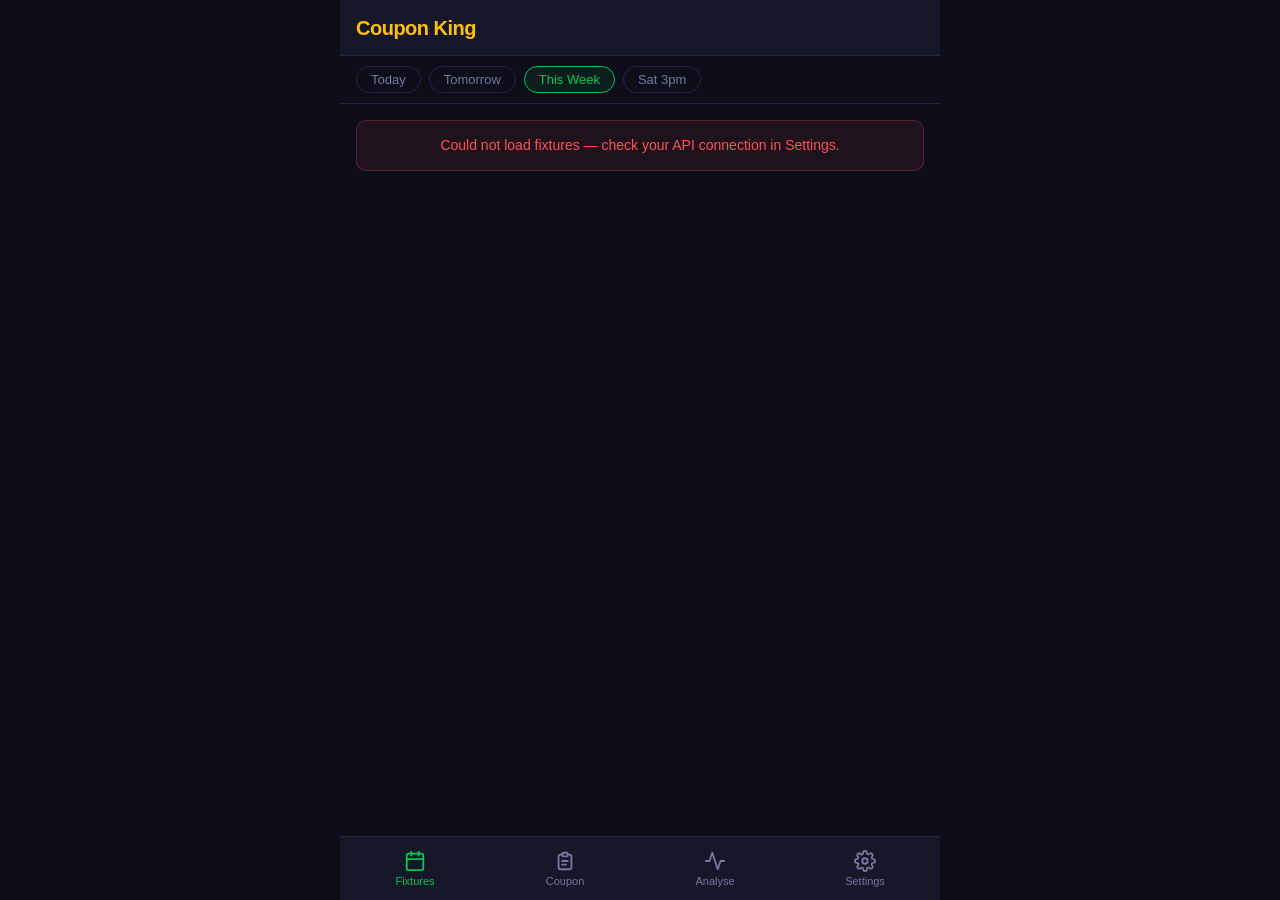
==== docs/index.html @ db291f1c "Rename frontend to docs for GitHub Pages" ====
<!DOCTYPE html>
<html lang="en">
<head>
  <meta charset="UTF-8" />
  <meta name="viewport" content="width=device-width, initial-scale=1.0, viewport-fit=cover" />
  <meta name="theme-color" content="#0d0e1a" />
  <meta name="description" content="Build and analyse UK football accumulator coupons" />
  <meta name="apple-mobile-web-app-capable" content="yes" />
  <meta name="apple-mobile-web-app-status-bar-style" content="black-translucent" />
  <title>Coupon King</title>
  <link rel="manifest" href="manifest.json" />
  <link rel="stylesheet" href="style.css" />
</head>
<body>

  <header class="app-header">
    <span class="app-title">Coupon King</span>
    <span class="header-badge" id="header-badge"></span>
  </header>

  <!-- Sticky filter bar, rendered by JS on the fixtures view -->
  <div id="filter-area"></div>

  <main id="main-content">
    <div class="loading">Loading fixtures&hellip;</div>
  </main>

  <nav class="bottom-nav" role="navigation" aria-label="Main navigation">
    <button class="nav-btn active" data-view="fixtures" aria-label="Fixtures">
      <svg class="nav-icon" viewBox="0 0 24 24" fill="none" stroke="currentColor" stroke-width="2" stroke-linecap="round">
        <rect x="3" y="4" width="18" height="18" rx="2"/>
        <line x1="16" y1="2" x2="16" y2="6"/>
        <line x1="8"  y1="2" x2="8"  y2="6"/>
        <line x1="3"  y1="10" x2="21" y2="10"/>
      </svg>
      <span>Fixtures</span>
    </button>

    <button class="nav-btn" data-view="coupon" aria-label="Coupon">
      <span class="nav-pip" id="nav-pip"></span>
      <svg class="nav-icon" viewBox="0 0 24 24" fill="none" stroke="currentColor" stroke-width="2" stroke-linecap="round" stroke-linejoin="round">
        <path d="M9 5H7a2 2 0 00-2 2v12a2 2 0 002 2h10a2 2 0 002-2V7a2 2 0 00-2-2h-2"/>
        <rect x="9" y="3" width="6" height="4" rx="1"/>
        <line x1="9" y1="12" x2="15" y2="12"/>
        <line x1="9" y1="16" x2="13" y2="16"/>
      </svg>
      <span>Coupon</span>
    </button>

    <button class="nav-btn" data-view="analyse" aria-label="Analyse">
      <svg class="nav-icon" viewBox="0 0 24 24" fill="none" stroke="currentColor" stroke-width="2" stroke-linecap="round" stroke-linejoin="round">
        <polyline points="22 12 18 12 15 21 9 3 6 12 2 12"/>
      </svg>
      <span>Analyse</span>
    </button>

    <button class="nav-btn" data-view="settings" aria-label="Settings">
      <svg class="nav-icon" viewBox="0 0 24 24" fill="none" stroke="currentColor" stroke-width="2" stroke-linecap="round" stroke-linejoin="round">
        <circle cx="12" cy="12" r="3"/>
        <path d="M19.4 15a1.65 1.65 0 00.33 1.82l.06.06a2 2 0 010 2.83 2 2 0 01-2.83 0l-.06-.06a1.65 1.65 0 00-1.82-.33 1.65 1.65 0 00-1 1.51V21a2 2 0 01-4 0v-.09A1.65 1.65 0 009 19.4a1.65 1.65 0 00-1.82.33l-.06.06a2 2 0 01-2.83-2.83l.06-.06A1.65 1.65 0 004.68 15a1.65 1.65 0 00-1.51-1H3a2 2 0 010-4h.09A1.65 1.65 0 004.6 9a1.65 1.65 0 00-.33-1.82l-.06-.06a2 2 0 012.83-2.83l.06.06A1.65 1.65 0 009 4.68a1.65 1.65 0 001-1.51V3a2 2 0 014 0v.09a1.65 1.65 0 001 1.51 1.65 1.65 0 001.82-.33l.06-.06a2 2 0 012.83 2.83l-.06.06A1.65 1.65 0 0019.4 9a1.65 1.65 0 001.51 1H21a2 2 0 010 4h-.09a1.65 1.65 0 00-1.51 1z"/>
      </svg>
      <span>Settings</span>
    </button>
  </nav>

  <script src="app.js"></script>
</body>
</html>
---- docs/style.css ----
/* ── Design tokens ─────────────────────────────────────────────────────────── */
:root {
  --bg:          #0d0e1a;
  --surface:     #161729;
  --surface-alt: #1e2038;
  --border:      #252642;
  --accent:      #00c853;
  --brand:       #ffc107;
  --danger:      #ff5252;
  --warning:     #ffab40;
  --text:        #e4e4f0;
  --text-muted:  #7878a0;
  --header-h:    56px;
  --nav-h:       64px;
  --radius:      10px;
}

/* ── Reset ─────────────────────────────────────────────────────────────────── */
*, *::before, *::after { box-sizing: border-box; margin: 0; padding: 0; }

html, body {
  height: 100%;
  background: var(--bg);
  color: var(--text);
  font-family: -apple-system, BlinkMacSystemFont, 'Segoe UI', Roboto, sans-serif;
  font-size: 15px;
  line-height: 1.5;
  -webkit-tap-highlight-color: transparent;
  overscroll-behavior: none;
}

/* ── Header ────────────────────────────────────────────────────────────────── */
.app-header {
  position: fixed;
  top: 0; left: 0; right: 0;
  height: var(--header-h);
  background: var(--surface);
  border-bottom: 1px solid var(--border);
  display: flex;
  align-items: center;
  justify-content: space-between;
  padding: 0 16px;
  z-index: 100;
}

.app-title {
  font-size: 20px;
  font-weight: 800;
  color: var(--brand);
  letter-spacing: -0.5px;
}

.header-badge {
  min-width: 22px;
  height: 22px;
  padding: 0 6px;
  border-radius: 11px;
  background: var(--accent);
  color: #000;
  font-size: 12px;
  font-weight: 700;
  display: none;
  align-items: center;
  justify-content: center;
}

.header-badge.visible { display: flex; }

/* ── Layout ────────────────────────────────────────────────────────────────── */
/* Spacer pushes content below fixed header */
body::before {
  content: '';
  display: block;
  height: var(--header-h);
}

#filter-area {
  position: sticky;
  top: var(--header-h);
  z-index: 90;
  background: var(--bg);
}

main {
  padding-bottom: calc(var(--nav-h) + env(safe-area-inset-bottom, 0px) + 16px);
  min-height: calc(100dvh - var(--header-h) - var(--nav-h));
}

/* ── Filter bar ────────────────────────────────────────────────────────────── */
.filter-bar {
  display: flex;
  gap: 8px;
  padding: 10px 16px;
  overflow-x: auto;
  scrollbar-width: none;
  -ms-overflow-style: none;
  border-bottom: 1px solid var(--border);
  background: var(--bg);
}

.filter-bar::-webkit-scrollbar { display: none; }

.filter-pill {
  flex-shrink: 0;
  padding: 5px 14px;
  border-radius: 20px;
  border: 1px solid var(--border);
  background: transparent;
  color: var(--text-muted);
  font-size: 13px;
  font-weight: 500;
  cursor: pointer;
  white-space: nowrap;
  transition: border-color 0.15s, color 0.15s, background 0.15s;
}

.filter-pill.active,
.filter-pill:hover {
  border-color: var(--accent);
  color: var(--accent);
  background: rgba(0, 200, 83, 0.08);
}

.filter-pill.sat3pm.active {
  border-color: var(--brand);
  color: var(--brand);
  background: rgba(255, 193, 7, 0.08);
}

/* ── Fixture list ──────────────────────────────────────────────────────────── */
.fixtures-list {
  padding: 12px 12px 0;
  display: flex;
  flex-direction: column;
  gap: 4px;
}

.day-header {
  font-size: 15px;
  font-weight: 700;
  color: var(--brand);
  padding: 16px 4px 6px;
  border-bottom: 1px solid var(--border);
  margin-bottom: 4px;
}

.league-header {
  font-size: 11px;
  font-weight: 700;
  text-transform: uppercase;
  letter-spacing: 0.8px;
  color: var(--text-muted);
  padding: 10px 4px 4px;
}

.fixture-card {
  background: var(--surface);
  border: 1px solid var(--border);
  border-radius: var(--radius);
  padding: 11px 14px;
  cursor: pointer;
  transition: border-color 0.15s, background 0.15s;
  user-select: none;
  -webkit-user-select: none;
}

.fixture-card:active { opacity: 0.75; }

.fixture-card.selected {
  border-color: var(--accent);
  background: rgba(0, 200, 83, 0.06);
}

.fixture-card.completed { cursor: default; opacity: 0.6; }

.fixture-meta {
  display: flex;
  justify-content: space-between;
  align-items: center;
  margin-bottom: 5px;
}

.fixture-time {
  font-size: 12px;
  color: var(--text-muted);
}

.fixture-tick {
  display: none;
  width: 18px;
  height: 18px;
  background: var(--accent);
  border-radius: 50%;
  align-items: center;
  justify-content: center;
  font-size: 10px;
  font-weight: 900;
  color: #000;
}

.fixture-card.selected .fixture-tick { display: flex; }

.fixture-teams {
  display: flex;
  align-items: center;
  gap: 8px;
}

.team-name {
  flex: 1;
  font-size: 15px;
  font-weight: 600;
  overflow: hidden;
  text-overflow: ellipsis;
  white-space: nowrap;
}

.team-name.home { text-align: left; }
.team-name.away { text-align: right; }

.fixture-score {
  flex-shrink: 0;
  font-size: 16px;
  font-weight: 700;
  color: var(--brand);
  min-width: 40px;
  text-align: center;
}

.vs-sep {
  flex-shrink: 0;
  font-size: 12px;
  color: var(--text-muted);
  min-width: 24px;
  text-align: center;
}

/* ── Coupon view ───────────────────────────────────────────────────────────── */
.coupon-empty {
  display: flex;
  flex-direction: column;
  align-items: center;
  justify-content: center;
  padding: 60px 24px;
  text-align: center;
  gap: 10px;
  color: var(--text-muted);
}

.coupon-empty h3 { font-size: 18px; color: var(--text); }

.section-label {
  padding: 12px 16px 4px;
  font-size: 12px;
  font-weight: 600;
  text-transform: uppercase;
  letter-spacing: 0.7px;
  color: var(--text-muted);
}

.coupon-picks {
  padding: 0 12px;
  display: flex;
  flex-direction: column;
  gap: 8px;
}

.coupon-pick {
  background: var(--surface);
  border: 1px solid var(--border);
  border-radius: var(--radius);
  padding: 12px 14px;
}

.pick-header {
  display: flex;
  justify-content: space-between;
  align-items: flex-start;
  margin-bottom: 10px;
}

.pick-match { font-size: 15px; font-weight: 600; line-height: 1.3; }

.pick-meta {
  font-size: 12px;
  color: var(--text-muted);
  margin-top: 2px;
}

.btn-remove {
  background: none;
  border: none;
  color: var(--text-muted);
  font-size: 22px;
  line-height: 1;
  cursor: pointer;
  padding: 0 0 0 10px;
  flex-shrink: 0;
}

.btn-remove:hover { color: var(--danger); }

.market-select {
  width: 100%;
  padding: 8px 12px;
  background: var(--surface-alt);
  border: 1px solid var(--border);
  border-radius: 8px;
  color: var(--text);
  font-size: 14px;
  -webkit-appearance: none;
  appearance: none;
  cursor: pointer;
  background-image: url("data:image/svg+xml,%3Csvg xmlns='http://www.w3.org/2000/svg' width='12' height='8' viewBox='0 0 12 8'%3E%3Cpath d='M1 1l5 5 5-5' stroke='%237878a0' stroke-width='1.5' fill='none' stroke-linecap='round'/%3E%3C/svg%3E");
  background-repeat: no-repeat;
  background-position: right 12px center;
  padding-right: 36px;
}

.coupon-actions {
  padding: 16px;
  display: flex;
  flex-direction: column;
  gap: 10px;
}

.btn-primary {
  width: 100%;
  padding: 14px;
  background: var(--accent);
  color: #000;
  font-size: 16px;
  font-weight: 700;
  border: none;
  border-radius: var(--radius);
  cursor: pointer;
  transition: opacity 0.15s;
}

.btn-primary:hover { opacity: 0.9; }
.btn-primary:disabled { opacity: 0.35; cursor: not-allowed; }

.btn-secondary {
  width: 100%;
  padding: 12px;
  background: transparent;
  color: var(--text-muted);
  font-size: 14px;
  border: 1px solid var(--border);
  border-radius: var(--radius);
  cursor: pointer;
  transition: color 0.15s, border-color 0.15s;
}

.btn-secondary:hover { color: var(--danger); border-color: var(--danger); }

/* ── Analysis view ─────────────────────────────────────────────────────────── */
.analysis-summary {
  margin: 12px;
  padding: 14px;
  background: var(--surface);
  border: 1px solid var(--border);
  border-radius: var(--radius);
  font-size: 14px;
  color: var(--text-muted);
  line-height: 1.5;
}

.analysis-list {
  padding: 0 12px;
  display: flex;
  flex-direction: column;
  gap: 10px;
}

.analysis-card {
  background: var(--surface);
  border: 1px solid var(--border);
  border-radius: var(--radius);
  overflow: hidden;
  border-left-width: 4px;
}

.analysis-card.risk-low    { border-left-color: var(--accent); }
.analysis-card.risk-medium { border-left-color: var(--warning); }
.analysis-card.risk-high   { border-left-color: var(--danger); }

.analysis-header {
  padding: 12px 14px 10px;
  display: flex;
  justify-content: space-between;
  align-items: flex-start;
  gap: 10px;
}

.analysis-match { font-size: 15px; font-weight: 600; }

.analysis-sub {
  font-size: 12px;
  color: var(--text-muted);
  margin-top: 3px;
}

.risk-badge {
  flex-shrink: 0;
  font-size: 11px;
  font-weight: 700;
  text-transform: uppercase;
  letter-spacing: 0.4px;
  padding: 3px 9px;
  border-radius: 10px;
}

.risk-badge.low    { background: rgba(0,200,83,0.15);   color: var(--accent); }
.risk-badge.medium { background: rgba(255,171,64,0.15); color: var(--warning); }
.risk-badge.high   { background: rgba(255,82,82,0.15);  color: var(--danger); }

.analysis-flags {
  border-top: 1px solid var(--border);
  padding: 10px 14px;
  display: flex;
  flex-direction: column;
  gap: 6px;
}

.flag-item {
  font-size: 13px;
  color: var(--warning);
  display: flex;
  gap: 6px;
  align-items: flex-start;
  line-height: 1.4;
}

.flag-item::before {
  content: '!';
  font-weight: 900;
  flex-shrink: 0;
  margin-top: 1px;
}

.no-flags {
  font-size: 13px;
  color: var(--accent);
}

.form-guide {
  font-family: monospace;
  font-size: 12px;
  letter-spacing: 2px;
  color: var(--text-muted);
  margin-top: 4px;
}

.form-char { display: inline-block; width: 18px; text-align: center; border-radius: 3px; }
.form-char.W { color: var(--accent); }
.form-char.D { color: var(--text-muted); }
.form-char.L { color: var(--danger); }

/* ── Settings view ─────────────────────────────────────────────────────────── */
.settings-section { padding: 12px 12px 0; }

.settings-title {
  font-size: 11px;
  font-weight: 700;
  text-transform: uppercase;
  letter-spacing: 0.8px;
  color: var(--text-muted);
  padding: 8px 4px 6px;
}

.settings-card {
  background: var(--surface);
  border: 1px solid var(--border);
  border-radius: var(--radius);
  overflow: hidden;
}

.settings-row {
  display: flex;
  align-items: center;
  justify-content: space-between;
  padding: 14px 16px;
  border-bottom: 1px solid var(--border);
  font-size: 15px;
  gap: 10px;
}

.settings-row:last-child { border-bottom: none; }
.settings-row a { color: var(--accent); text-decoration: none; }
.settings-row a:hover { text-decoration: underline; }

.settings-row.column {
  flex-direction: column;
  align-items: flex-start;
}

.settings-label { font-size: 12px; color: var(--text-muted); margin-bottom: 6px; }

.api-url-input {
  width: 100%;
  padding: 9px 12px;
  background: var(--surface-alt);
  border: 1px solid var(--border);
  border-radius: 8px;
  color: var(--text);
  font-size: 13px;
  font-family: monospace;
}

.btn-danger-text {
  background: none;
  border: none;
  color: var(--danger);
  font-size: 14px;
  cursor: pointer;
  padding: 0;
  flex-shrink: 0;
}

.gamble-bar {
  margin: 16px 12px;
  padding: 14px 16px;
  background: var(--surface);
  border: 1px solid var(--border);
  border-radius: var(--radius);
  font-size: 12px;
  color: var(--text-muted);
  text-align: center;
  line-height: 1.7;
}

.gamble-bar strong { color: var(--text); }
.gamble-bar a { color: var(--accent); text-decoration: none; }
.gamble-bar a:hover { text-decoration: underline; }

/* ── Bottom nav ────────────────────────────────────────────────────────────── */
.bottom-nav {
  position: fixed;
  bottom: 0; left: 0; right: 0;
  height: calc(var(--nav-h) + env(safe-area-inset-bottom, 0px));
  padding-bottom: env(safe-area-inset-bottom, 0px);
  background: var(--surface);
  border-top: 1px solid var(--border);
  display: flex;
  z-index: 100;
}

.nav-btn {
  flex: 1;
  display: flex;
  flex-direction: column;
  align-items: center;
  justify-content: center;
  gap: 3px;
  background: none;
  border: none;
  color: var(--text-muted);
  font-size: 11px;
  cursor: pointer;
  padding: 0;
  transition: color 0.15s;
  position: relative;
}

.nav-btn.active { color: var(--accent); }

.nav-icon {
  width: 22px;
  height: 22px;
}

.nav-pip {
  position: absolute;
  top: 8px;
  right: calc(50% - 18px);
  width: 8px;
  height: 8px;
  background: var(--accent);
  border-radius: 50%;
  display: none;
  border: 2px solid var(--surface);
}

.nav-pip.visible { display: block; }

/* ── Shared utility states ─────────────────────────────────────────────────── */
.loading {
  text-align: center;
  padding: 48px 24px;
  color: var(--text-muted);
  font-size: 14px;
}

.error-msg {
  margin: 16px;
  padding: 14px 16px;
  background: rgba(255, 82, 82, 0.08);
  border: 1px solid rgba(255, 82, 82, 0.25);
  border-radius: var(--radius);
  color: var(--danger);
  font-size: 14px;
  text-align: center;
}

.empty-state {
  text-align: center;
  padding: 60px 24px;
  color: var(--text-muted);
  font-size: 14px;
}

/* ── Responsive cap ────────────────────────────────────────────────────────── */
@media (min-width: 600px) {
  .app-header,
  .bottom-nav,
  #filter-area { left: 50%; right: auto; width: 600px; transform: translateX(-50%); }

  main { max-width: 600px; margin: 0 auto; }
}
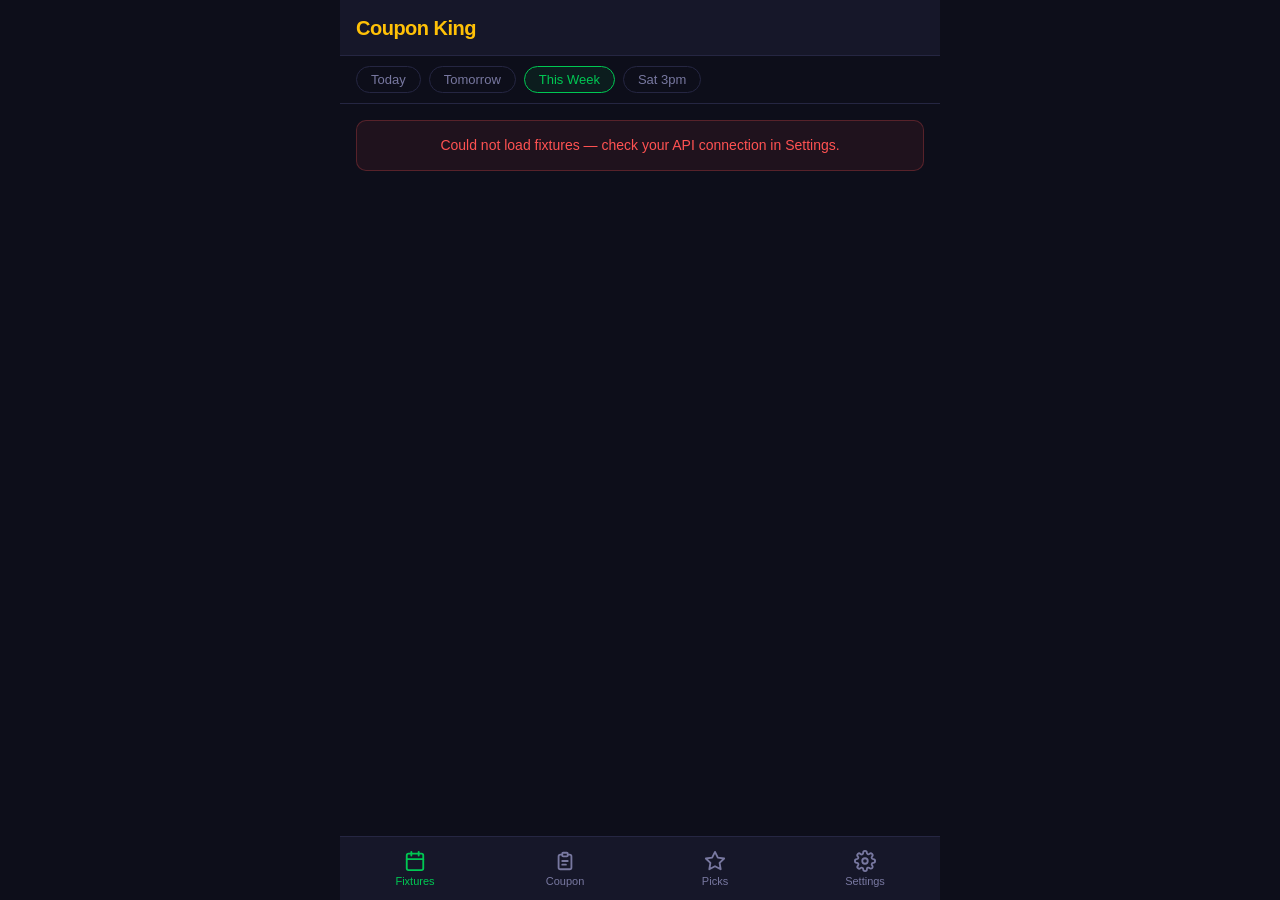
==== commit 745b1c36: "Add Smart Picks tab, merge Analyse into Coupon, + button on fixture cards - New Picks nav tab (repla" ====
--- a/docs/index.html
+++ b/docs/index.html
@@ -47,11 +47,11 @@
       <span>Coupon</span>
     </button>
 
-    <button class="nav-btn" data-view="analyse" aria-label="Analyse">
+    <button class="nav-btn" data-view="picks" aria-label="Picks">
       <svg class="nav-icon" viewBox="0 0 24 24" fill="none" stroke="currentColor" stroke-width="2" stroke-linecap="round" stroke-linejoin="round">
-        <polyline points="22 12 18 12 15 21 9 3 6 12 2 12"/>
+        <polygon points="12 2 15.09 8.26 22 9.27 17 14.14 18.18 21.02 12 17.77 5.82 21.02 7 14.14 2 9.27 8.91 8.26 12 2"/>
       </svg>
-      <span>Analyse</span>
+      <span>Picks</span>
     </button>
 
     <button class="nav-btn" data-view="settings" aria-label="Settings">
--- a/docs/style.css
+++ b/docs/style.css
@@ -157,21 +157,25 @@
   background: var(--surface);
   border: 1px solid var(--border);
   border-radius: var(--radius);
-  padding: 11px 14px;
-  cursor: pointer;
   transition: border-color 0.15s, background 0.15s;
   user-select: none;
   -webkit-user-select: none;
-}
-
-.fixture-card:active { opacity: 0.75; }
+  cursor: default;
+  overflow: hidden;
+}
 
 .fixture-card.selected {
   border-color: var(--accent);
   background: rgba(0, 200, 83, 0.06);
 }
 
-.fixture-card.completed { cursor: default; opacity: 0.6; }
+.fixture-card.completed { opacity: 0.6; }
+
+.fixture-main {
+  padding: 11px 14px;
+  flex: 1;
+  min-width: 0;
+}
 
 .fixture-meta {
   display: flex;
@@ -610,6 +614,180 @@
   font-size: 14px;
 }
 
+/* ── Fixture card + button ─────────────────────────────────────────────────── */
+.fixture-card {
+  display: flex;
+  align-items: stretch;
+}
+
+.add-btn {
+  flex-shrink: 0;
+  width: 44px;
+  background: var(--surface-alt);
+  border: none;
+  border-left: 1px solid var(--border);
+  border-radius: 0 var(--radius) var(--radius) 0;
+  color: var(--text-muted);
+  font-size: 20px;
+  font-weight: 300;
+  cursor: pointer;
+  display: flex;
+  align-items: center;
+  justify-content: center;
+  transition: background 0.15s, color 0.15s;
+  -webkit-tap-highlight-color: transparent;
+}
+
+.add-btn:active { opacity: 0.7; }
+
+.add-btn.added {
+  background: rgba(0, 200, 83, 0.12);
+  color: var(--accent);
+  font-size: 14px;
+  font-weight: 700;
+}
+
+/* Restore cursor default on completed cards (no add-btn shown) */
+.fixture-card.completed { cursor: default; }
+
+/* ── Smart Picks view ──────────────────────────────────────────────────────── */
+.picks-filters {
+  position: sticky;
+  top: var(--header-h);
+  z-index: 90;
+  background: var(--bg);
+}
+
+.filter-bar.no-border {
+  border-bottom: none;
+  padding-bottom: 4px;
+}
+
+.picks-list {
+  padding: 8px 12px 12px;
+  display: flex;
+  flex-direction: column;
+  gap: 10px;
+}
+
+.pick-card {
+  background: var(--surface);
+  border: 1px solid var(--border);
+  border-radius: var(--radius);
+  overflow: hidden;
+}
+
+.pick-score-bar {
+  height: 4px;
+  background: var(--border);
+  width: 100%;
+}
+
+.pick-score-fill {
+  height: 100%;
+  border-radius: 2px;
+  transition: width 0.4s ease;
+}
+
+.pick-body {
+  padding: 12px 14px;
+}
+
+.pick-header-row {
+  display: flex;
+  justify-content: space-between;
+  align-items: flex-start;
+  gap: 10px;
+  margin-bottom: 2px;
+}
+
+.pick-teams {
+  font-size: 15px;
+  font-weight: 600;
+  flex: 1;
+  line-height: 1.3;
+}
+
+.pick-score-num {
+  font-size: 20px;
+  font-weight: 800;
+  line-height: 1;
+  flex-shrink: 0;
+}
+
+.pick-sub {
+  font-size: 12px;
+  color: var(--text-muted);
+  margin-bottom: 8px;
+}
+
+.pick-direction {
+  display: inline-block;
+  font-size: 11px;
+  font-weight: 700;
+  text-transform: uppercase;
+  letter-spacing: 0.5px;
+  padding: 3px 10px;
+  border-radius: 10px;
+  margin-bottom: 8px;
+}
+
+.pick-direction.home {
+  background: rgba(0, 200, 83, 0.12);
+  color: var(--accent);
+}
+
+.pick-direction.away {
+  background: rgba(255, 193, 7, 0.12);
+  color: var(--brand);
+}
+
+.pick-reasons {
+  display: flex;
+  flex-direction: column;
+  gap: 3px;
+  margin-bottom: 12px;
+}
+
+.pick-reason {
+  font-size: 12px;
+  color: var(--text-muted);
+  line-height: 1.4;
+  padding-left: 10px;
+  position: relative;
+}
+
+.pick-reason::before {
+  content: '·';
+  position: absolute;
+  left: 2px;
+}
+
+.pick-add-btn {
+  width: 100%;
+  padding: 10px;
+  background: var(--surface-alt);
+  border: 1px solid var(--border);
+  border-radius: 8px;
+  color: var(--text-muted);
+  font-size: 14px;
+  font-weight: 600;
+  cursor: pointer;
+  transition: background 0.15s, color 0.15s, border-color 0.15s;
+}
+
+.pick-add-btn:hover {
+  border-color: var(--accent);
+  color: var(--accent);
+  background: rgba(0, 200, 83, 0.06);
+}
+
+.pick-add-btn.added {
+  background: rgba(0, 200, 83, 0.1);
+  border-color: var(--accent);
+  color: var(--accent);
+}
+
 /* ── Responsive cap ────────────────────────────────────────────────────────── */
 @media (min-width: 600px) {
   .app-header,
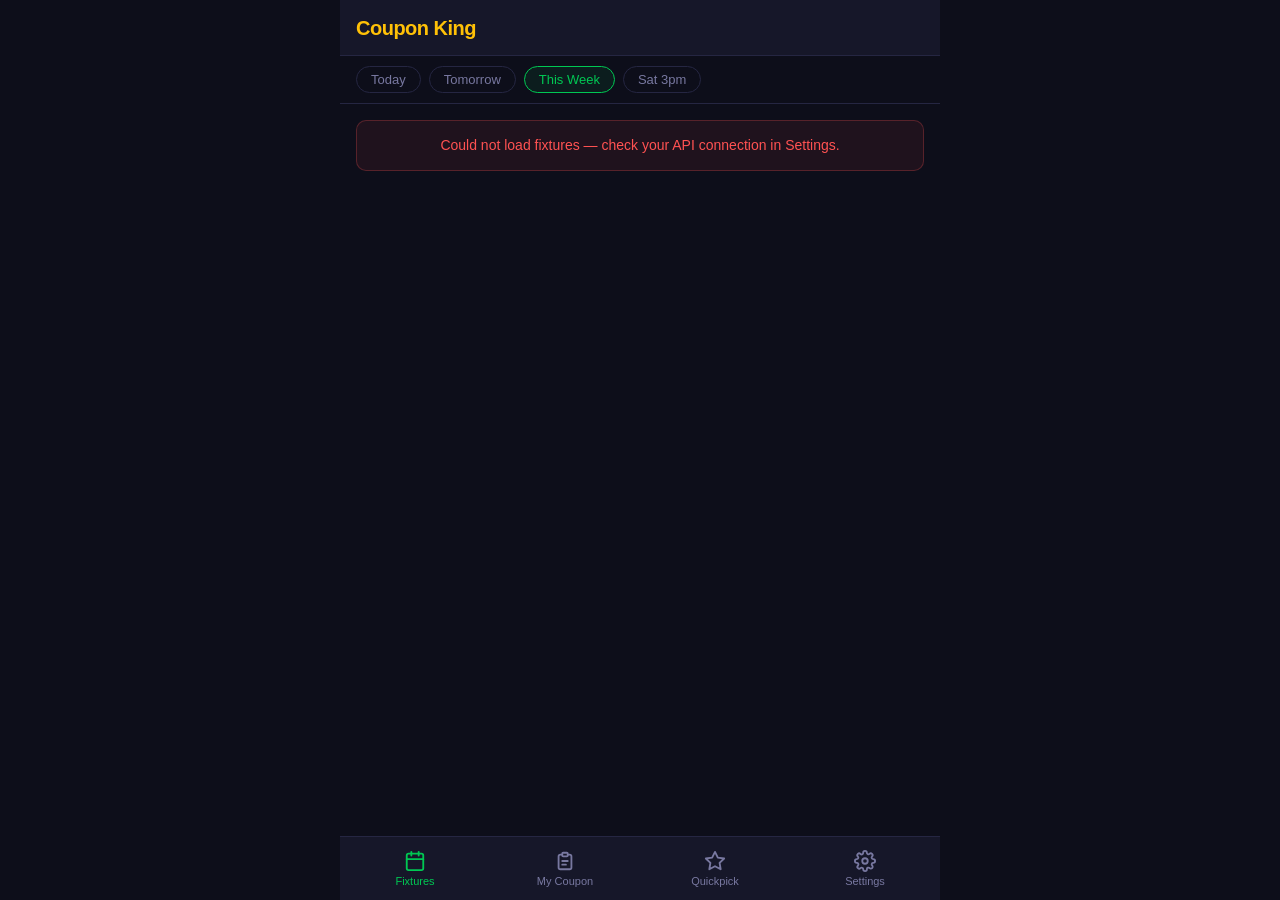
==== commit c59b4ce4: "Rename Picks→Quickpick, Coupon→My Coupon; tap card adds to coupon Co-Authored-By: Claude Sonnet 4.6 " ====
--- a/docs/index.html
+++ b/docs/index.html
@@ -44,14 +44,14 @@
         <line x1="9" y1="12" x2="15" y2="12"/>
         <line x1="9" y1="16" x2="13" y2="16"/>
       </svg>
-      <span>Coupon</span>
+      <span>My Coupon</span>
     </button>
 
-    <button class="nav-btn" data-view="picks" aria-label="Picks">
+    <button class="nav-btn" data-view="picks" aria-label="Quickpick">
       <svg class="nav-icon" viewBox="0 0 24 24" fill="none" stroke="currentColor" stroke-width="2" stroke-linecap="round" stroke-linejoin="round">
         <polygon points="12 2 15.09 8.26 22 9.27 17 14.14 18.18 21.02 12 17.77 5.82 21.02 7 14.14 2 9.27 8.91 8.26 12 2"/>
       </svg>
-      <span>Picks</span>
+      <span>Quickpick</span>
     </button>
 
     <button class="nav-btn" data-view="settings" aria-label="Settings">
